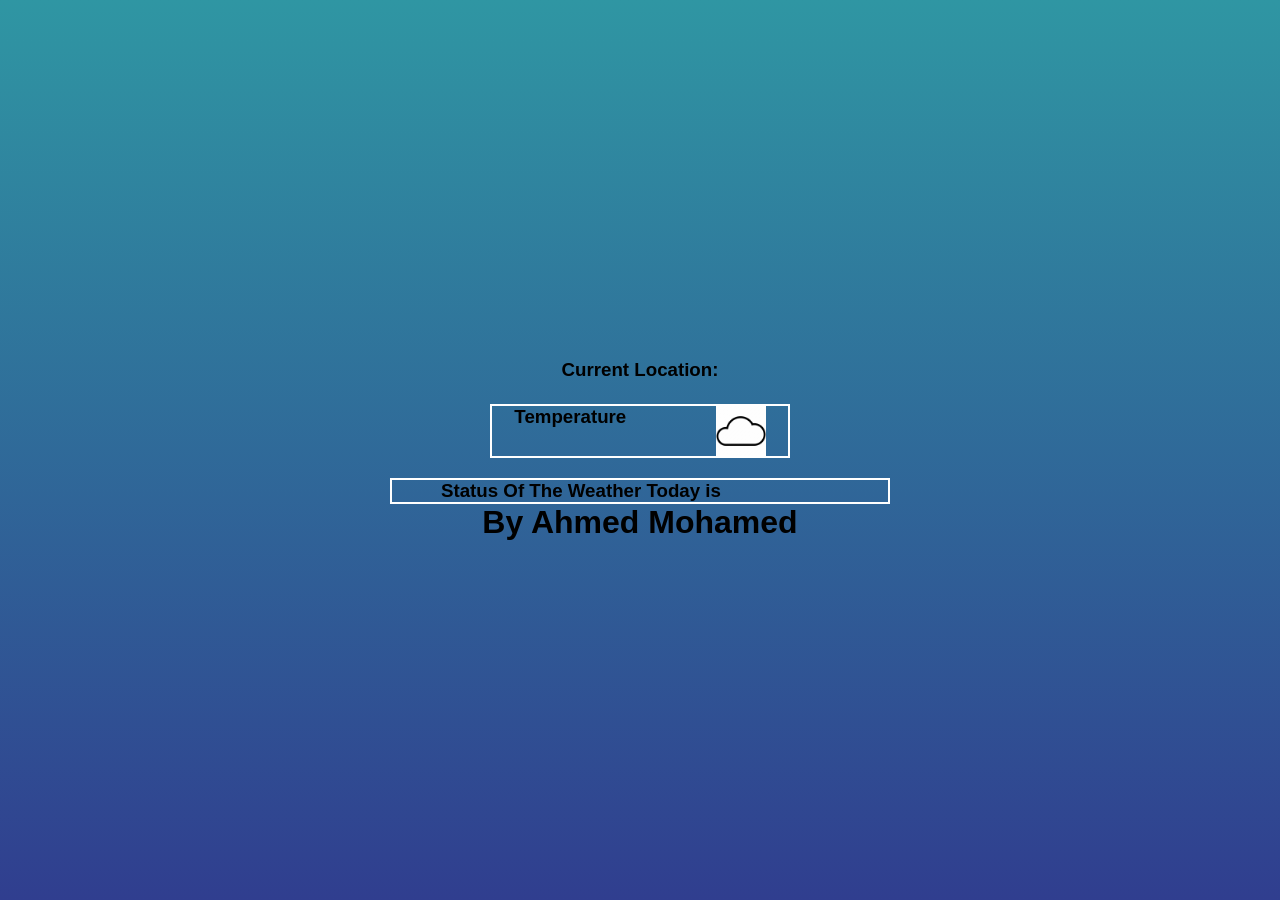
==== index.html @ fceca720 "e" ====
<!DOCTYPE html>
<html lang="en">

<head>
    <meta charset="UTF-8">
    <meta http-equiv="X-UA-Compatible" content="IE=edge">
    <meta name="viewport" content="width=device-width, initial-scale=1.0">
    <link href="./style.css" rel="stylesheet" />

    <title>Document</title>
</head>

<body>
    <div class="location">
        <h3>Current Location:</h3>
        <h1 class="loction-timeZone"></h1>
    </div>
    <div class="tempstyle">
        <h3>Temperature</h3>
        <span id="temp"></span>
        <img src="./cloud.jpg" alt="wheater" width="50px">

    </div>
    <div class="weatherstyle">
        <h3>Status Of The Weather Today is </h3>
        <h4 class="weather"></h4>
    </div>
    <h1>By Ahmed Mohamed</h1>
    <script src="./script.js"></script>
</body>

</html>
---- style.css ----
*{
    margin: 0;
    padding: 0;
    box-sizing: border-box;
}
body {
    background: linear-gradient(rgb(47,150,163),rgb(48,62,143));
    height: 100vh;
    
    display: flex;
    justify-content: center;
    flex-direction: column;
    align-items: center;
    font-family: sans-serif;
}
.tempstyle{
    margin-top: 20px;
    border: 2px solid rgb(255, 255, 255);
    display: flex;
    flex-direction: row;
    justify-content:space-around;
    width: 300px;
}

#temp,.loction-timeZone{
    color: white;
    margin-top: 3px;
}
.weatherstyle{
    margin-top: 20px;
    border: 2px solid rgb(255, 255, 255);
    display: flex;
    justify-content: space-around;
    width: 500px;
}
.weather{
    margin-top: 3px;
    /* margin-right: 30px; */
    padding-right: 20px;
    color: beige;
}
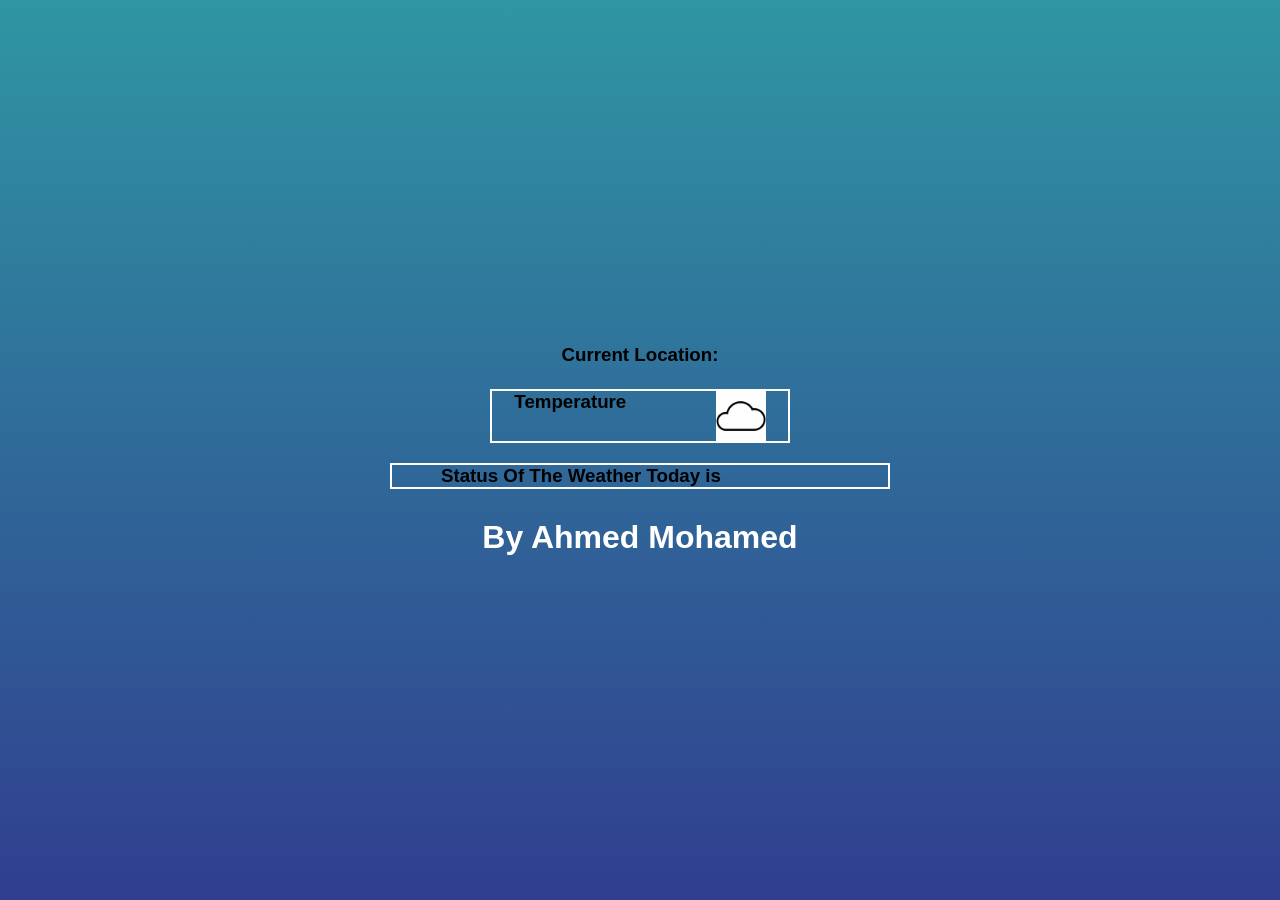
==== commit 49db397d: "add style" ====
--- a/index.html
+++ b/index.html
@@ -25,7 +25,7 @@
         <h3>Status Of The Weather Today is </h3>
         <h4 class="weather"></h4>
     </div>
-    <h1>By Ahmed Mohamed</h1>
+    <h1 class="name">By Ahmed Mohamed</h1>
     <script src="./script.js"></script>
 </body>
 
--- a/style.css
+++ b/style.css
@@ -12,6 +12,10 @@
     flex-direction: column;
     align-items: center;
     font-family: sans-serif;
+}
+.name{
+    color: white;
+    margin-top: 30px;
 }
 .tempstyle{
     margin-top: 20px;
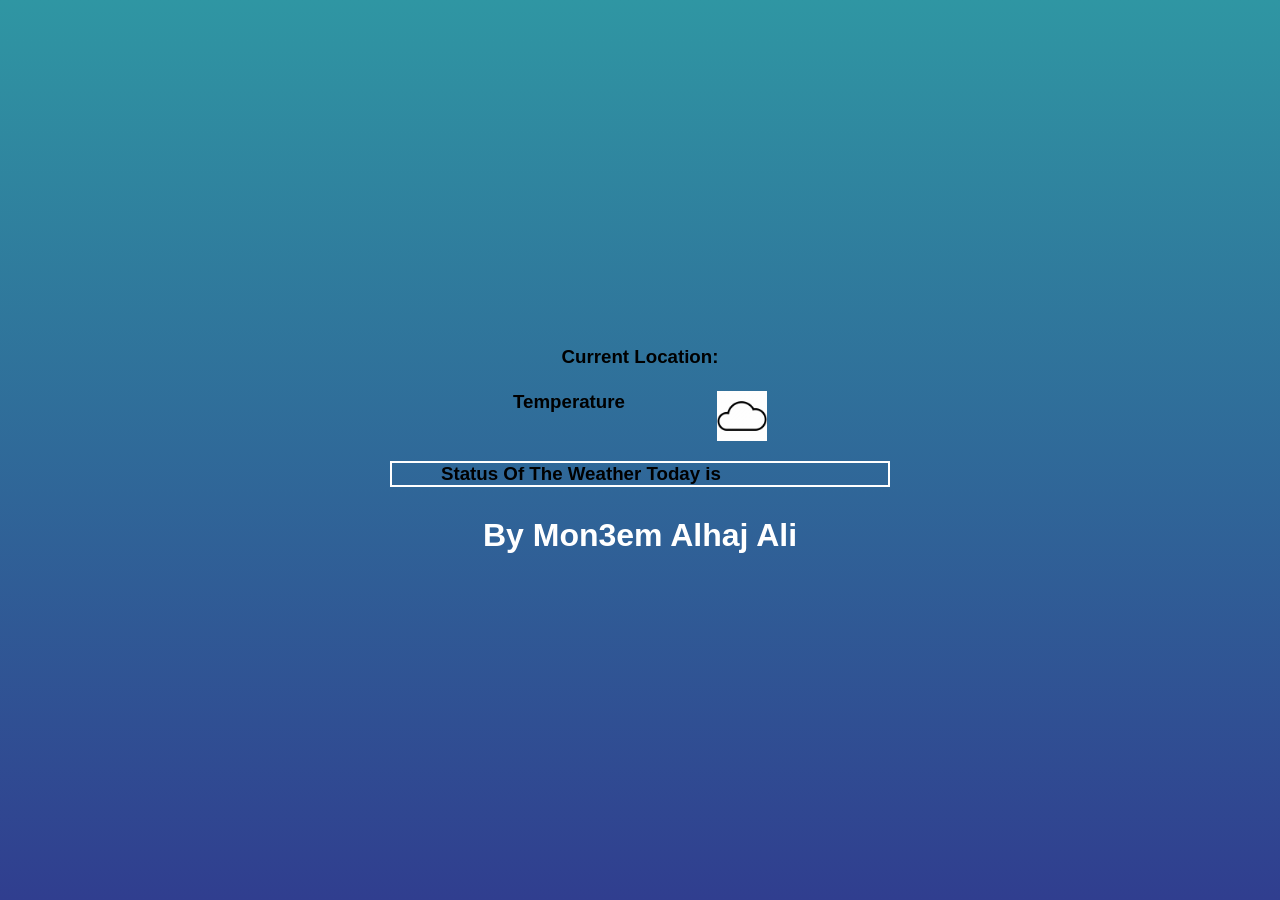
==== commit c22511ab: "add" ====
--- a/index.html
+++ b/index.html
@@ -25,7 +25,7 @@
         <h3>Status Of The Weather Today is </h3>
         <h4 class="weather"></h4>
     </div>
-    <h1 class="name">By Ahmed Mohamed</h1>
+    <h1 class="name">By Mon3em Alhaj Ali </h1>
     <script src="./script.js"></script>
 </body>
 
--- a/style.css
+++ b/style.css
@@ -19,13 +19,15 @@
 }
 .tempstyle{
     margin-top: 20px;
-    border: 2px solid rgb(255, 255, 255);
+
     display: flex;
     flex-direction: row;
     justify-content:space-around;
     width: 300px;
 }
-
+#temp{
+    cursor: pointer;
+}
 #temp,.loction-timeZone{
     color: white;
     margin-top: 3px;
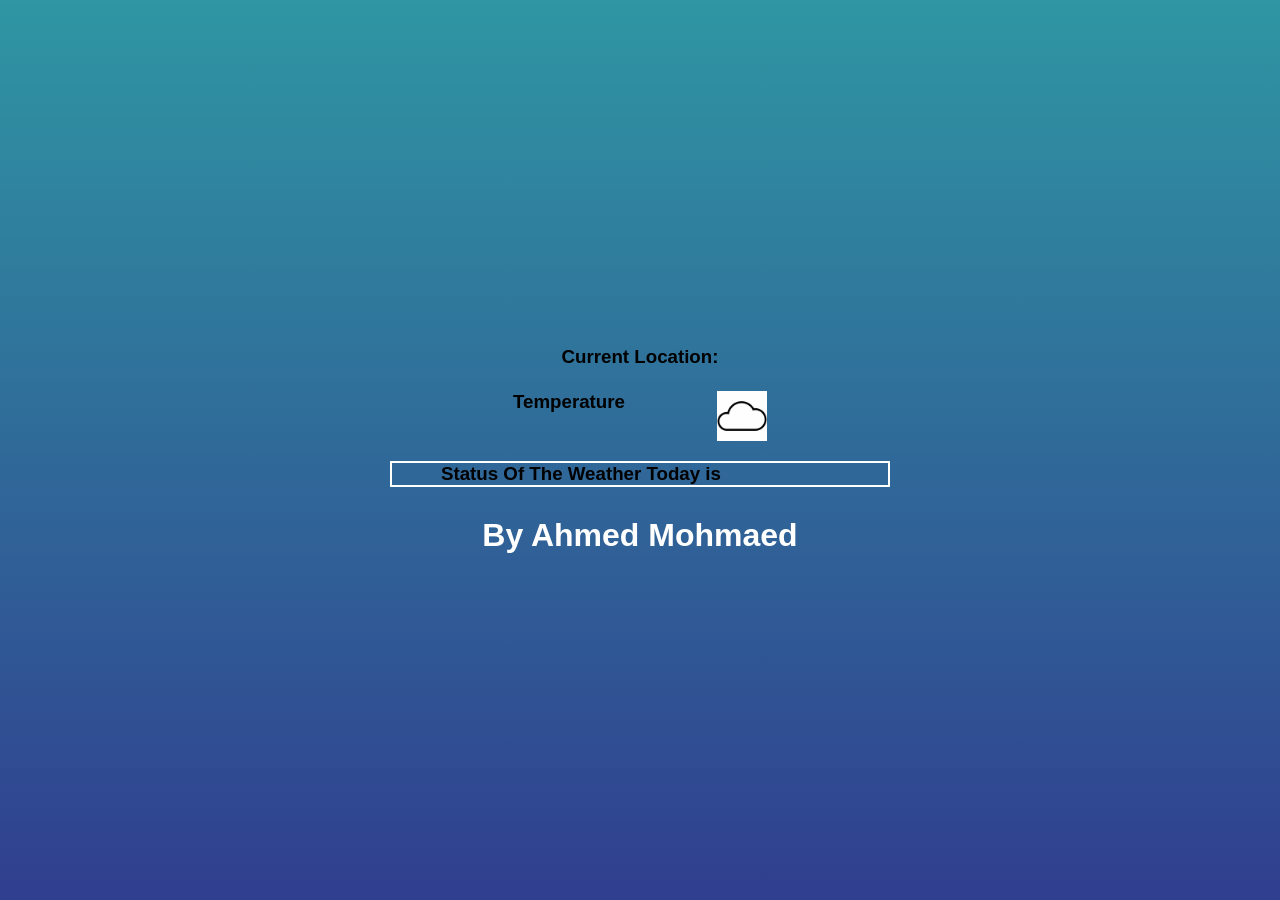
==== commit 0fad2e17: "Update index.html" ====
--- a/index.html
+++ b/index.html
@@ -25,7 +25,7 @@
         <h3>Status Of The Weather Today is </h3>
         <h4 class="weather"></h4>
     </div>
-    <h1 class="name">By Mon3em Alhaj Ali </h1>
+    <h1 class="name">By Ahmed Mohmaed </h1>
     <script src="./script.js"></script>
 </body>
 
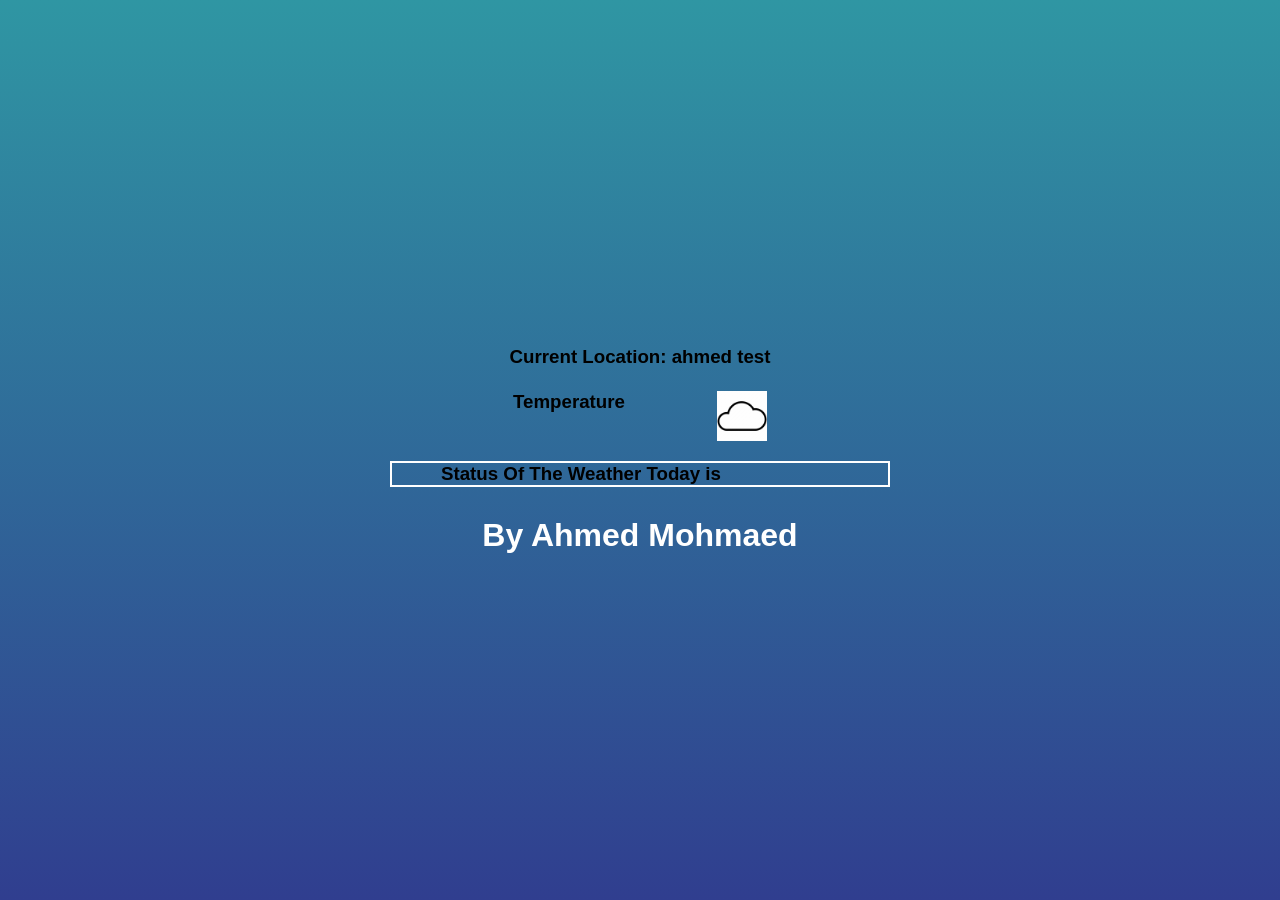
==== commit 5444b03e: "add text" ====
--- a/index.html
+++ b/index.html
@@ -7,12 +7,12 @@
     <meta name="viewport" content="width=device-width, initial-scale=1.0">
     <link href="./style.css" rel="stylesheet" />
 
-    <title>Document</title>
+    <title>test</title>
 </head>
 
 <body>
     <div class="location">
-        <h3>Current Location:</h3>
+        <h3>Current Location: ahmed test</h3>
         <h1 class="loction-timeZone"></h1>
     </div>
     <div class="tempstyle">
@@ -25,8 +25,8 @@
         <h3>Status Of The Weather Today is </h3>
         <h4 class="weather"></h4>
     </div>
-    <h1 class="name">By Ahmed Mohmaed </h1>
+    <h1 class="name">By Ahmed Mohmaed</h1>
     <script src="./script.js"></script>
 </body>
 
-</html>+</html>
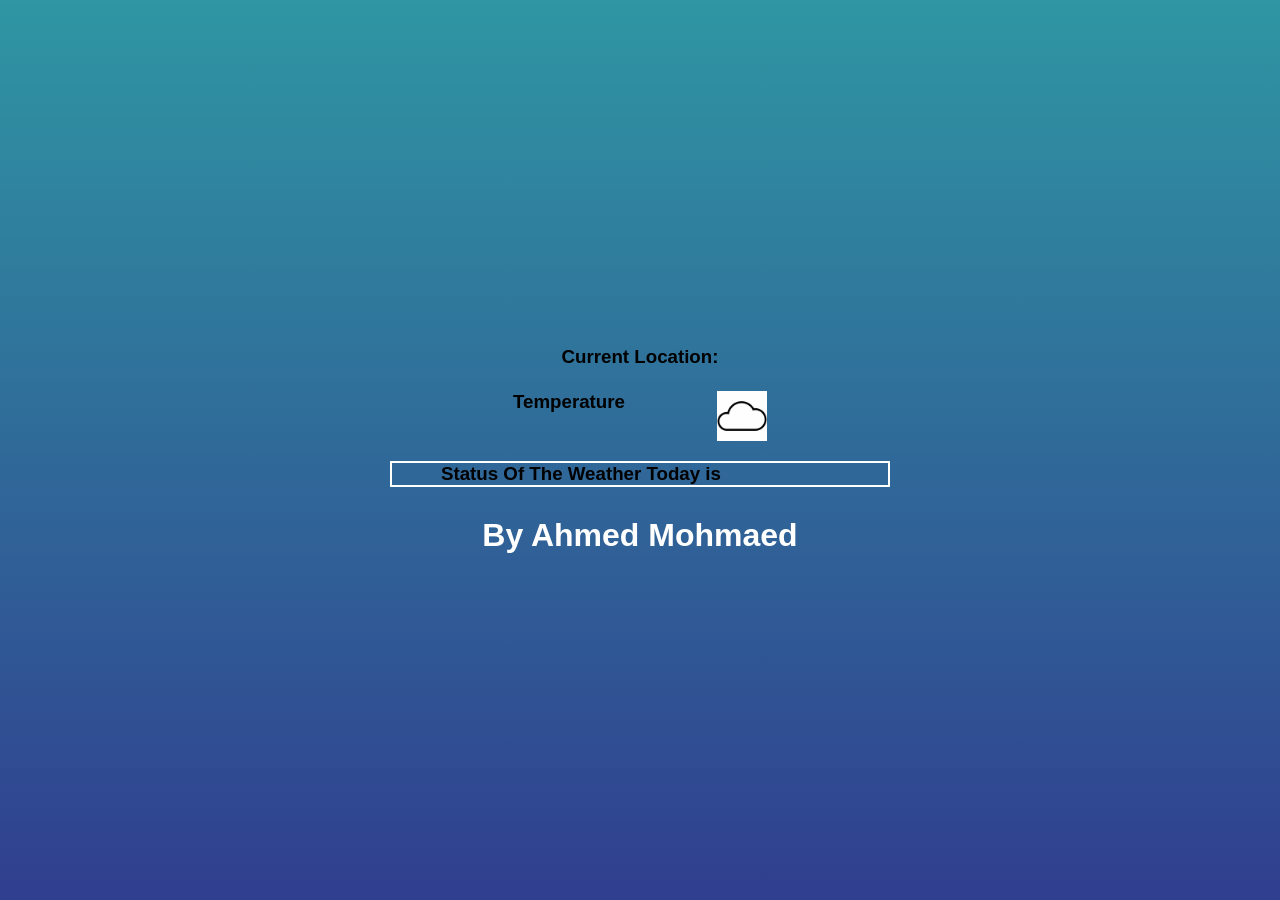
==== commit e41ad07f: "delete text" ====
--- a/index.html
+++ b/index.html
@@ -12,7 +12,7 @@
 
 <body>
     <div class="location">
-        <h3>Current Location: ahmed test</h3>
+        <h3>Current Location:</h3>
         <h1 class="loction-timeZone"></h1>
     </div>
     <div class="tempstyle">
